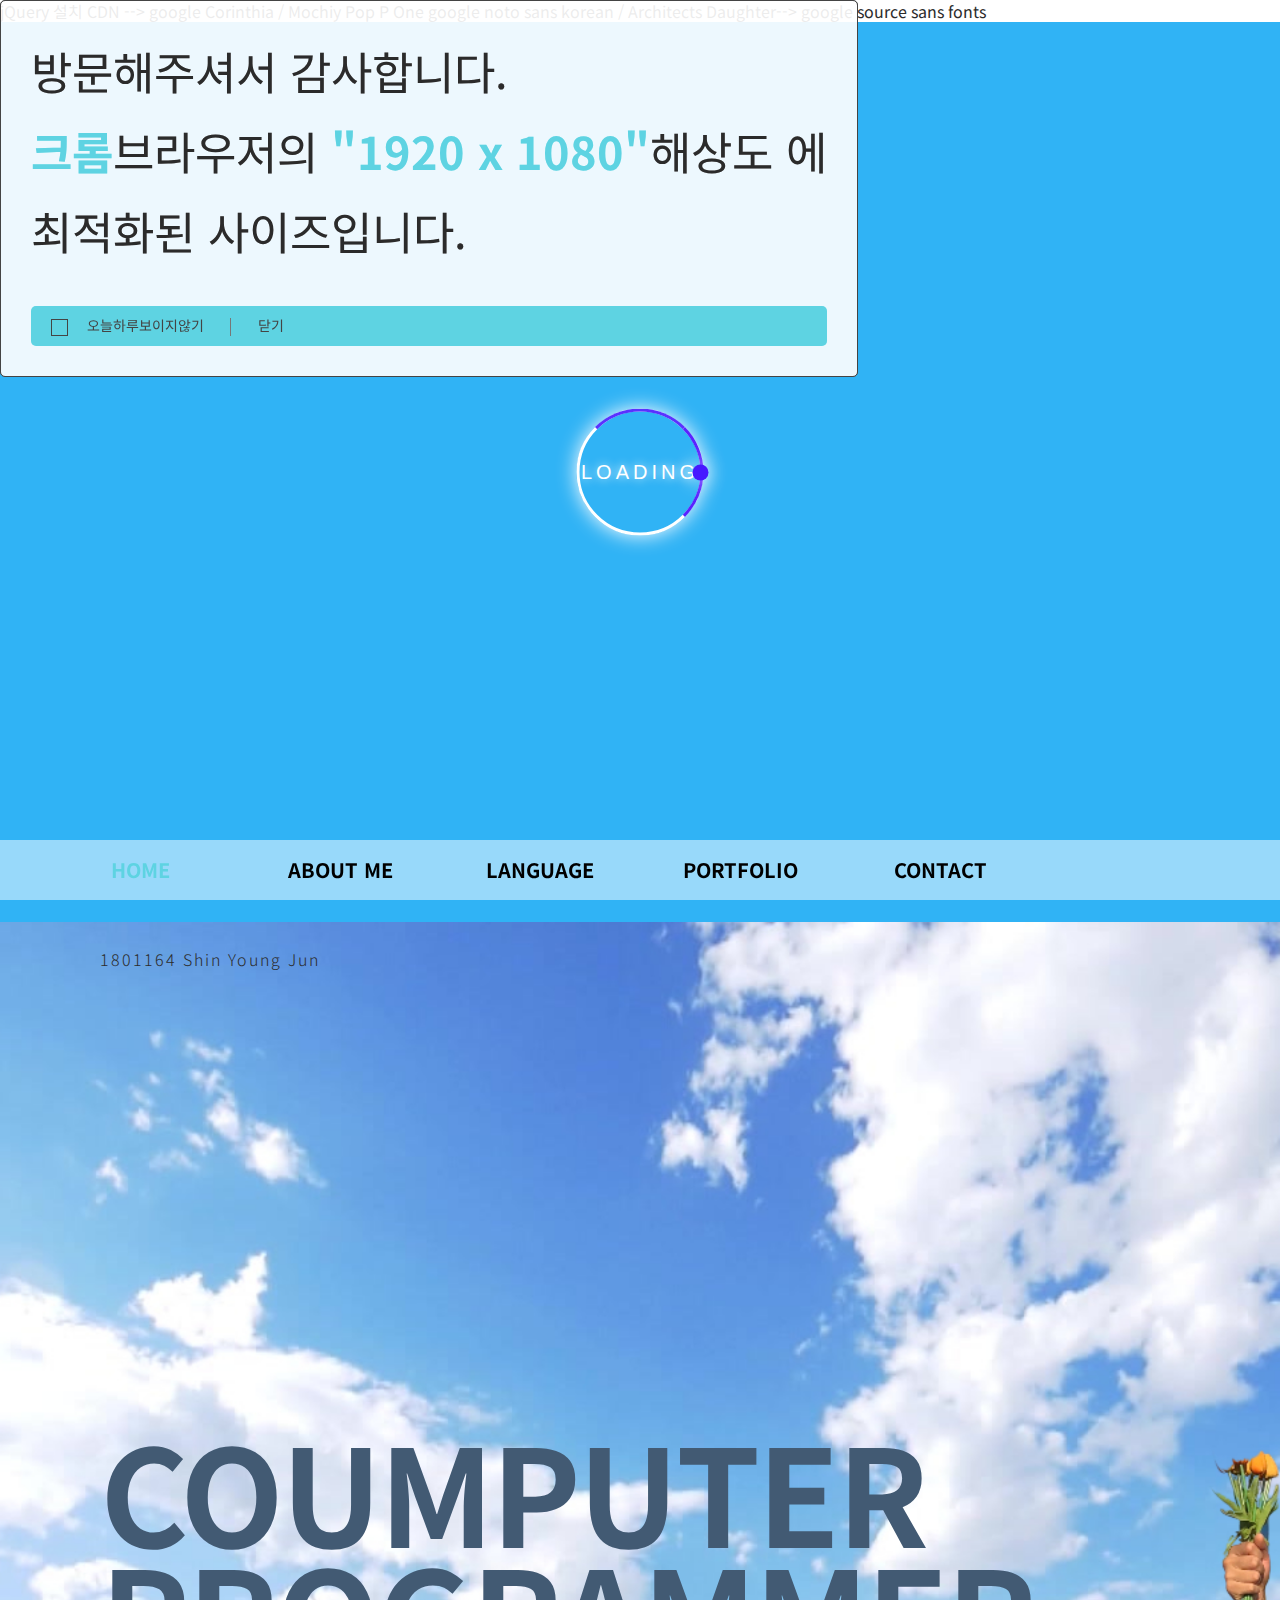
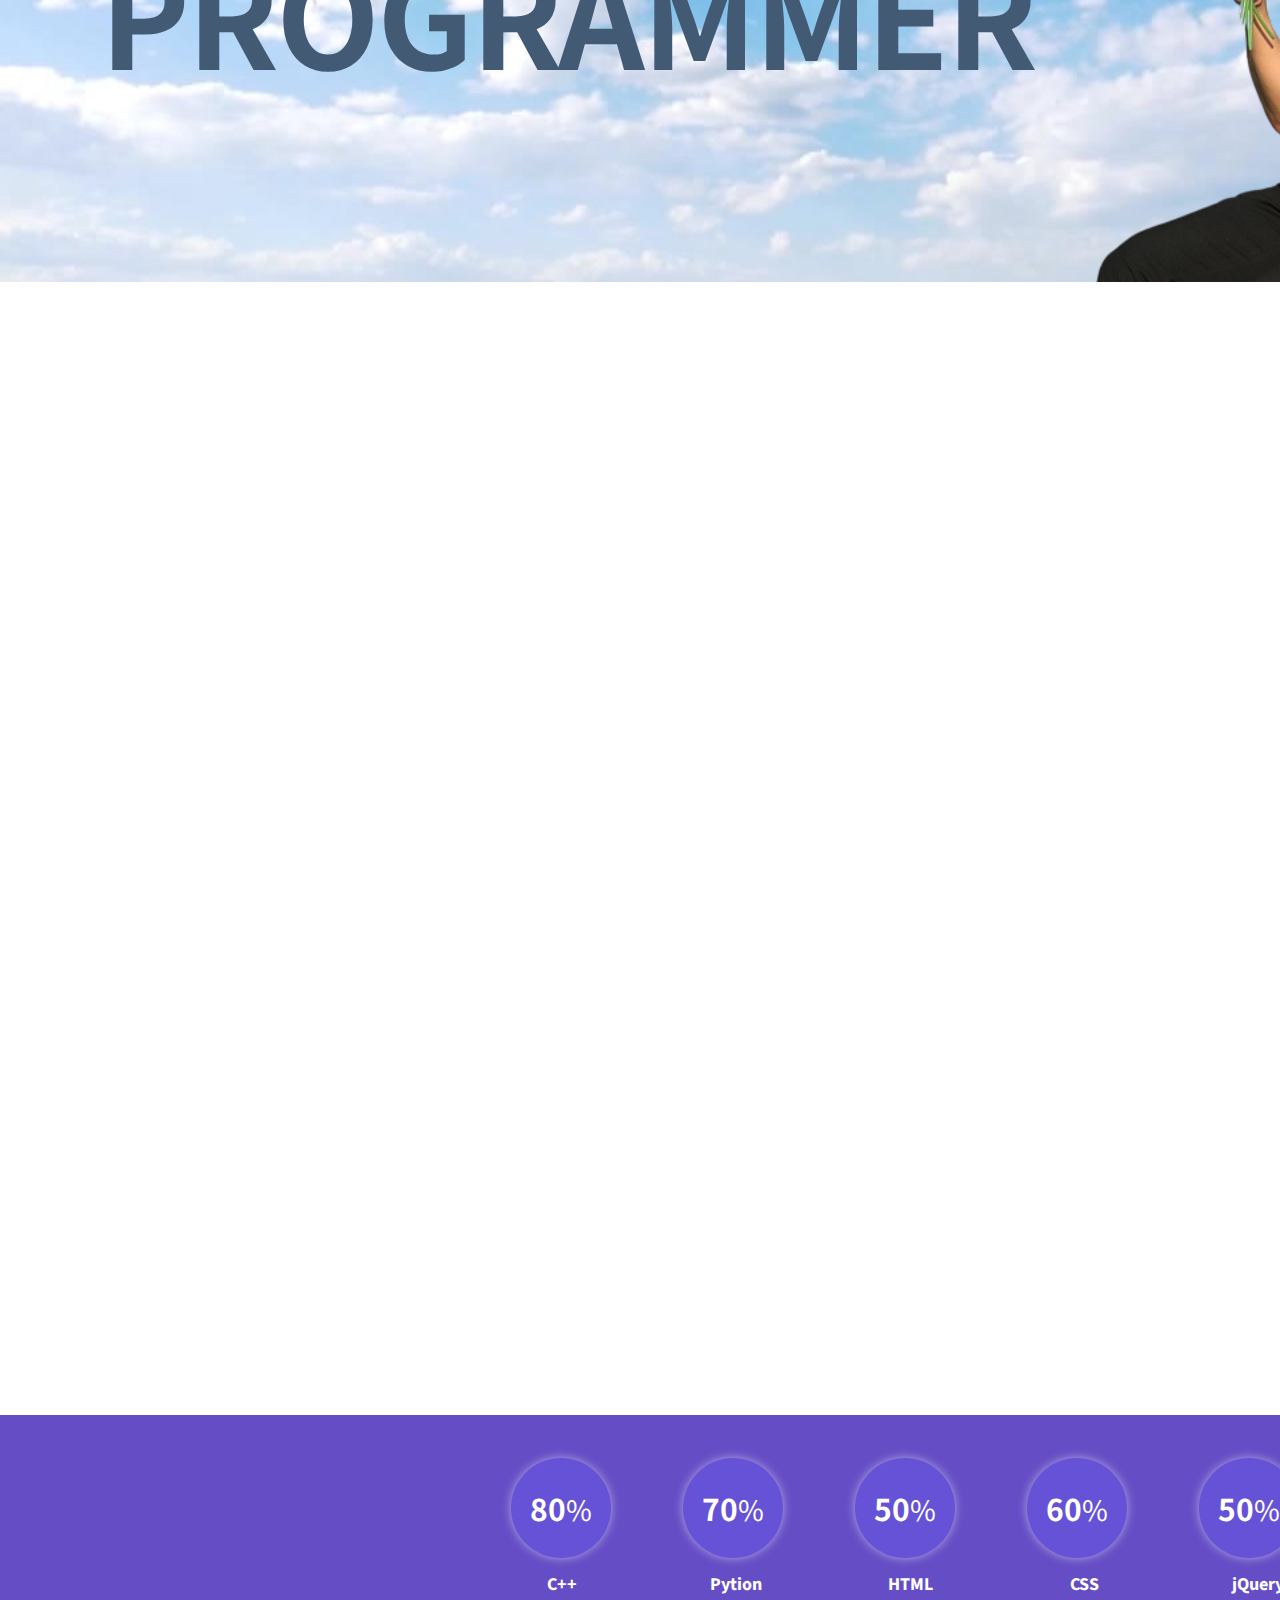
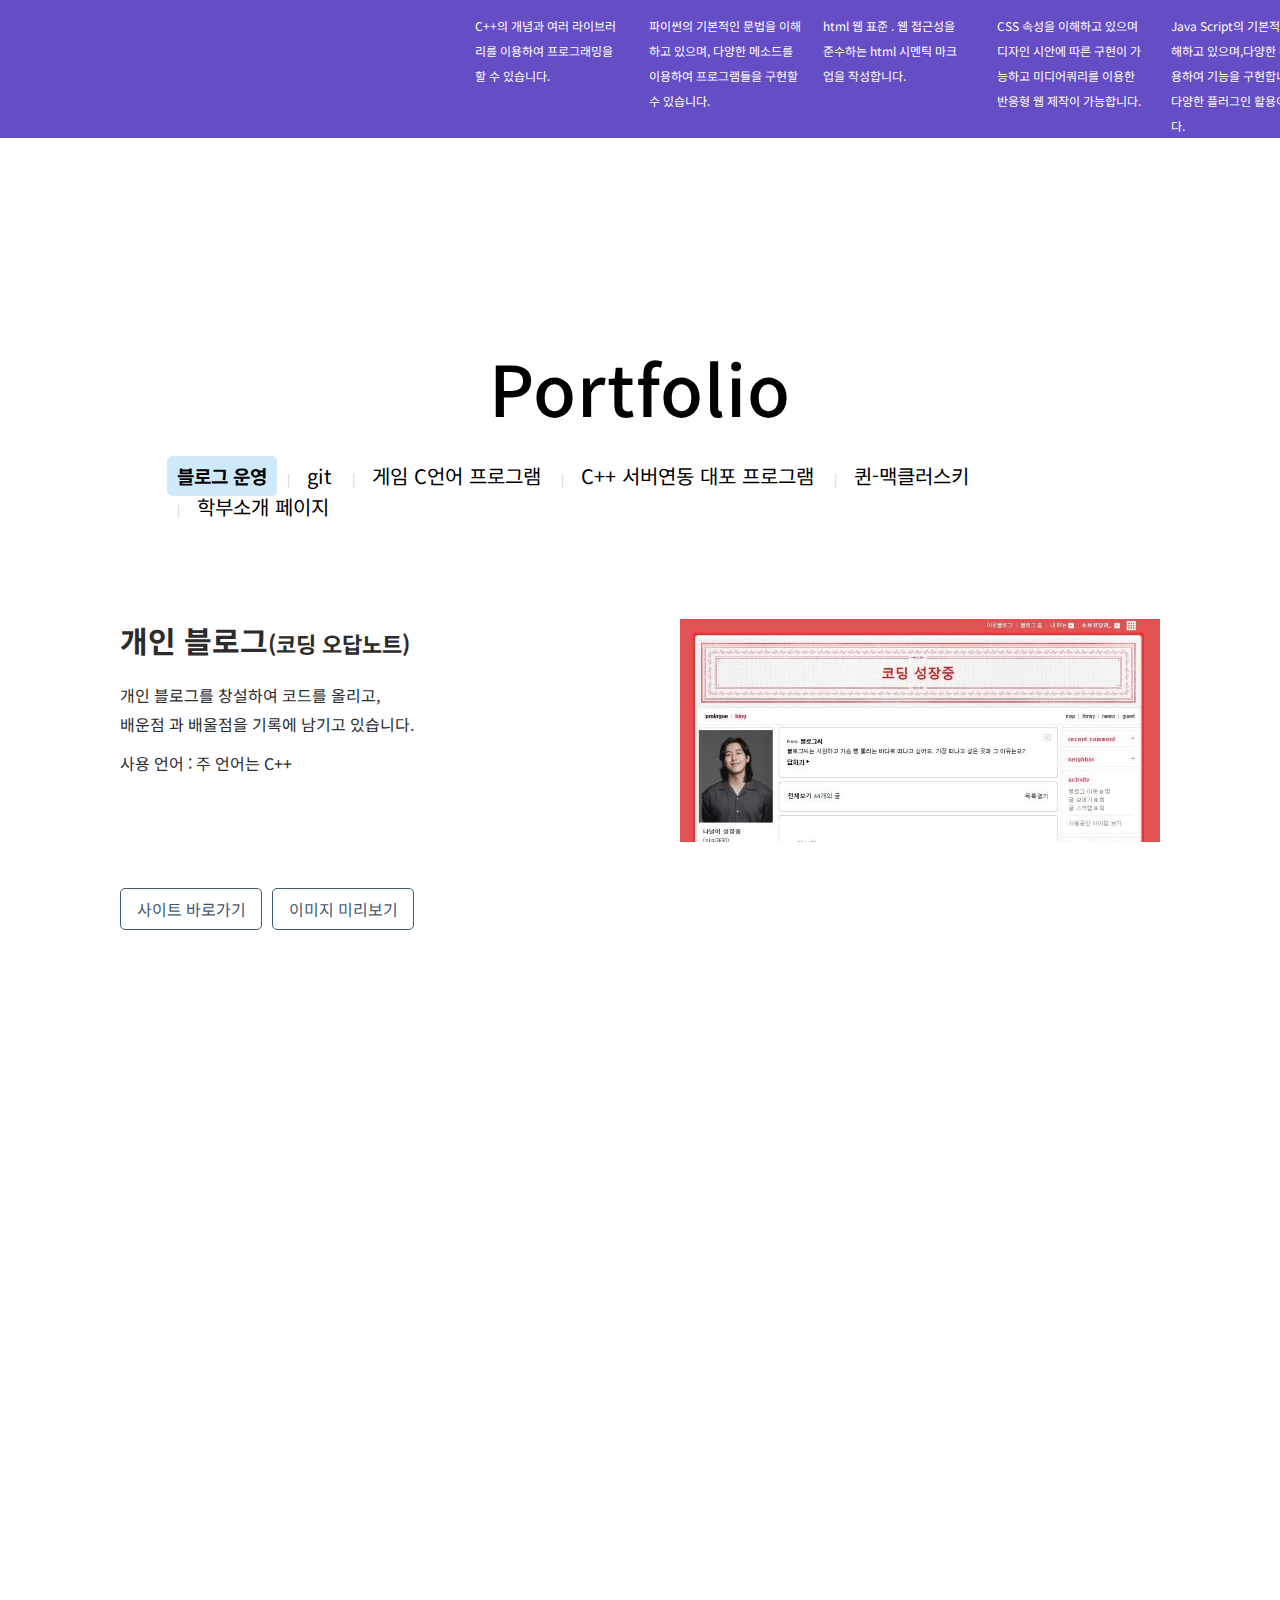
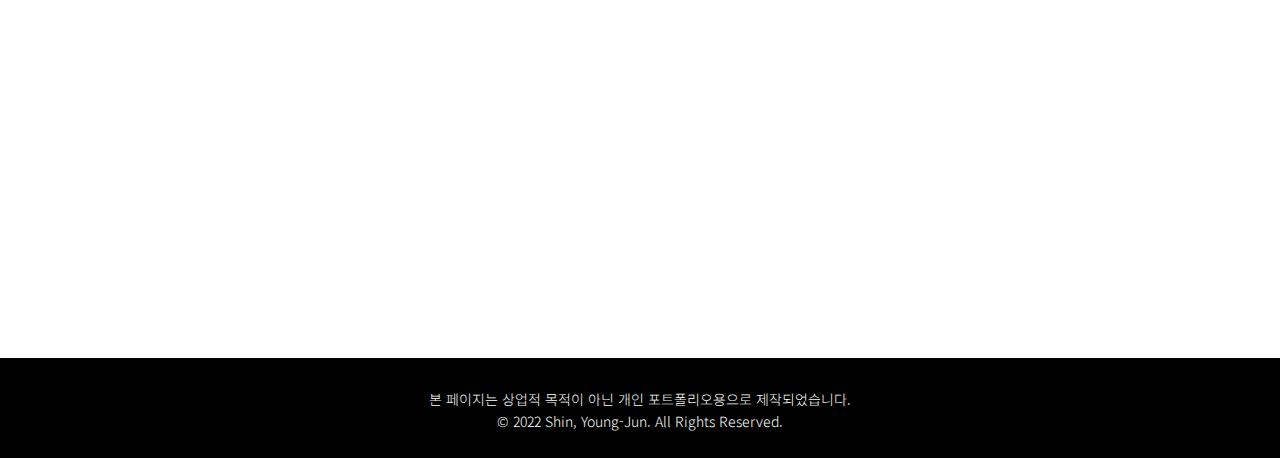
==== Web-main/index.html @ feb87a09 "Add files via upload" ====
<!DOCTYPE HTML>
<html lang="ko">

<head>
  <meta charset="UTF-8">
  <meta name="viewport" content="width=device-width,initial-scale=1.0,minmum-scale=1.0,maximum-scale=1.0">
  <title>신영준 포트폴리오</title>

  
                <!-- 팝업창 -->
                <div class="popup">
                  <div class="popTxt">
                      <p>
                          방문해주셔서 감사합니다. <br>
                          <strong>크롬</strong>브라우저의 <strong>"1920 x 1080"</strong>해상도 에 <br>
                          최적화된 사이즈입니다.
                      </p>
                  </div><!-- //popTxt -->
                  <form>
                      <input type="checkbox" name="close" class="btn_close" id="check">
                      <label for="check" class="btn_check"></label>
                      오늘하루보이지않기
                      <span class="close">
                          닫기
                      </span>
                  </form>
              </div><!-- //popup -->
  <meta name="Subject" content="포트폴리오">
  <meta name="Title" content="신영준 포트폴리오">
  <meta name="Keywords" content="웹퍼블리셔,프로그래머,포트폴리오">
  <meta name="Description" content="다양한 언어를 사용하는 프로그래머">
  <meta name="Author" content="신영준">
  <meta name="Publisher" content="ShinYoungJun">
  <meta name="Classification" content="포트폴리오">
  <meta name="Location" content="Gunsan Korea">
  <meta name="Copyright" content="신영준">

  <link rel="shortcut icon" href="images/favicon.ico">
  <link rel="stylesheet" href="css/reset.css" />
  <link rel="stylesheet" href="css/animate.css">
  <link rel="stylesheet" href="css/style.css" />
  
  <script src="js/plugins/jquery-1.12.3.js"></script>
  <script src="js/plugins/jquery.easing.min.js"></script>
  <script src="js/plugins/wow.min.js"></script>
  <script src="js/function.js"></script>


   jQuery 설치 CDN
   <script src="https://code.jquery.com/jquery-3.6.0.min.js"></script> -->
   google Corinthia /  Mochiy Pop P One
   <link rel="preconnect" href="https://fonts.googleapis.com">
   <link rel="preconnect" href="https://fonts.gstatic.com" crossorigin>
   <link href="https://fonts.googleapis.com/css2?family=Corinthia:wght@400;700&family=Mochiy+Pop+P+One&display=swap" rel="stylesheet">
   google noto sans korean / Architects Daughter-->
   <link href="https://fonts.googleapis.com/css2?family=Noto+Sans+KR:wght@100;300;400;500;700;900&display=swap" rel="stylesheet">
   <link href="https://fonts.googleapis.com/css2?family=Architects+Daughter&display=swap" rel="stylesheet">
   google source sans fonts
   <link href="https://fonts.googleapis.com/css2?family=Source+Sans+Pro:ital,wght@0,200;0,300;0,400;0,600;0,700;0,900;1,200;1,300;1,400;1,600;1,700;1,900&display=swap" rel="stylesheet">
   <!-- Segoe UI Variable fonts -->
   <link href="http://fonts.cdnfonts.com/css/segoe-ui-variable" rel="stylesheet">

</head>

<body>

  <div class="loding">
    <div class="loding_img">
    </div>
    <div class="ring">Loading
      <span class="loding2"></span>
    </div>
  </div>
  <title>신영준 포트폴리오</title>

  
  <!-- 팝업창 -->
  <div class="popup">
    <div class="popTxt">
        <p>
            방문해주셔서 감사합니다. <br>
            <strong>크롬</strong>브라우저의 <strong>"1920 x 1080"</strong>해상도 에 <br>
            최적화된 사이즈입니다.
        </p>
    </div><!-- //popTxt -->
    <form>
        <input type="checkbox" name="close" class="btn_close" id="check">
        <label for="check" class="btn_check"></label>
        오늘하루보이지않기
        <span class="close">
            닫기
        </span>
    </form>
</div><!-- //popup -->
  <div id="wrap">
    <header>
      <div class="container">
        <h2 class="sr-only">신영준 포트폴리오 메뉴</h2>

        <nav>
          <ul class="gnb clearfix">
            <li class="on"><a href="#">HOME</a></li>
            <li><a href="#">ABOUT ME</a></li>
            <li><a href="#">LANGUAGE</a></li>
            <li><a href="#">PORTFOLIO</a></li>
            <li><a href="#">CONTACT</a></li>
          </ul>
        </nav>
      </div>
    </header>

    <hr>

    <section id="home" class="content0">
      <div class="container">
        <p>1801164 Shin Young Jun</p>
        <h1>COUMPUTER<br>PROGRAMMER<br><span class="name">신영준</span></h1>
      </div>
    </section><!--end of main home-->

    <hr>

    <section id="aboutme" class="content1 clearfix wow fadeIn" data-wow-delay="100ms">
      <div class="content1-left">
        <h2>About me</h2>

        <a >
          <p class="img">더 알아보기</p>
          <p class="link">↑Click(git)</p>
          <a href="https://github.com/shindudwns" target="_blank"></a>
        </a>
        <div class="about_bg"></div>
      </div><!--end of left-->

      <div class="content1-right">
        <div class="profile">
          <h2 class="sr-only">프로필</h2>

          <ul class="clearfix">
            <li>
              <br>
              <br>
              이    름 : 신영준<br>
              생    일 : 1999.03.06<br>
              학    력 : 군산대학교 컴퓨터정보공학과 재학 중<br>
              사용 언어: C++,Python,JavasCript,html 등<br>
              사회 경험 : 有<br>
              &middot; 2018.12.30 - 2021.2.14 군 복무 대체 산업체 - (주)협심 근무<br>
            </li>
          </ul>
  <!-- 
            <button class="prev">이전</button>
            <button class="on next">다음</button> -->
          </div><!--end of profile-->
  
          <div class="tag">
            <h2 class="sr-only">나만의 키워드 태그</h2>
  
            <ul class="clearfix">
              <li><a href="3" title="프로필을 확인하세요!">#프로그래머</a></li>
              <li><a href="2" title="포트폴리오 둘러보기">#주 언어</a></li>
              <li><a href="3" title="나만의 자기소개 보러가기">#신영준비된 사람</a></li>
              <li><a href="3" title="프로필을 확인하세요!">#대기만성형</a></li>
              <li><a href="3" title="포트폴리오 둘러보기">#코딩 노력파</a>
              <li><a href="4" title="연락처를 확인하세요!">#더 궁금하시다면</a></li>
              
              </li>
            </ul>
          </div><!--end of tag-->
        </div><!--end of right-->
      </section><!--end of about me-->

    <hr>

    <section class="skill" id="b">
      <div class="section_inner">
        <h2>Ability Language</h2>
        <div class="skill_ani">
          <ul class="chart">
            <li class="Lmskout">
              <ul class="Lmskin">
                <li class="Lcbody"></li>
              </ul>
            </li>

            <li class="Rmskout">
              <ul class="Rmskin">
                <li class="Rcbody"></li>
              </ul>
            </li>

            <li class="ccont">
              <p class="text">
                <span class="pnum">80</span><span class="psymb">%</span>
              </p>
            </li>
          </ul>
          <ul class="chart">
            <li class="Lmskout">
              <ul class="Lmskin">
                <li class="Lcbody"></li>
              </ul>
            </li>

            <li class="Rmskout">
              <ul class="Rmskin">
                <li class="Rcbody"></li>
              </ul>
            </li>

            <li class="ccont">
              <p class="text">
                <span class="pnum">70</span><span class="psymb">%</span>
              </p>
            </li>
          </ul>
          <ul class="chart">
            <li class="Lmskout">
              <ul class="Lmskin">
                <li class="Lcbody"></li>
              </ul>
            </li>

            <li class="Rmskout">
              <ul class="Rmskin">
                <li class="Rcbody"></li>
              </ul>
            </li>

            <li class="ccont">
              <p class="text">
                <span class="pnum">50</span><span class="psymb">%</span>
              </p>
            </li>
          </ul>
          <ul class="chart">
            <li class="Lmskout">
              <ul class="Lmskin">
                <li class="Lcbody"></li>
              </ul>
            </li>

            <li class="Rmskout">
              <ul class="Rmskin">
                <li class="Rcbody"></li>
              </ul>
            </li>

            <li class="ccont">
              <p class="text">
                <span class="pnum">60</span><span class="psymb">%</span>
              </p>
            </li>
          </ul>
          <ul class="chart">
            <li class="Lmskout">
              <ul class="Lmskin">
                <li class="Lcbody"></li>
              </ul>
            </li>

            <li class="Rmskout">
              <ul class="Rmskin">
                <li class="Rcbody"></li>
              </ul>
            </li>

            <li class="ccont">
              <p class="text">
                <span class="pnum">50</span><span class="psymb">%</span>
              </p>
            </li>
          </ul>
        </div>
        <div class="skill_p">
          <div>
            <h2>C++</h2>
            <p>
              C++의 개념과 여러 라이브러<br>리를 이용하여 프로그래밍을<br> 할 수 있습니다.
            </p>
          </div>
          <div>
            <h2>Pytion</h2>
            <p>
              파이썬의 기본적인 문법을 이해<br>하고 있으며, 다양한 메소드를 <br>이용하여 프로그램들을 구현할<br> 수 있습니다.
            </p>
          </div>
          <div>
            <h2>HTML</h2>
            <p>
              html 웹 표준 . 웹 접근성을<br>준수하는 html 시멘틱 마크<br>업을 작성합니다.
            </p>
          </div>
          <div>
            <h2>CSS</h2>
            <p>
              CSS 속성을 이해하고 있으며<br>디자인 시안에 따른 구현이 가 <br>능하고 미디어쿼리를 이용한<br> 반응형 웹 제작이 가능합니다.
            </p>
          </div>
          <div>
            <h2>jQuery</h2>
            <p>
              Java Script의 기본적인 문법을 이해하고 있으며,다양한 메소드를 사용하여 기능을 구현합니다.<br>다양한 플러그인 활용이 가능합니다.
            </p>
          </div>
        </div>
      </div>
    </section>

    <hr>

    <section id="portfolio" class="content3">
      <h2>Portfolio</h2>

      <div class="portfolio_bg">
        <h3 class="sr-only">작업과정 살펴보기</h3>

        <div class="portfolio_img">
          <a href="#" class="viewClose">기획안</a>
        </div>
      </div>

      <div class="container">
        <ul class="mnu clearfix">
          <li class="on"><a href="#">블로그 운영</a></li>
          <li><a href="#">git</a></li>
          <li><a href="#">게임 C언어 프로그램</a></li>
          <li><a href="#">C++ 서버연동 대포 프로그램</a></li>         
          <li><a href="#">퀸-맥클러스키</a></li>
          <li><a href="#">학부소개 페이지</a></li>
        </ul>

        <ul class="view">
          <li>
            <h3>개인 블로그<span>(코딩 오답노트)</span></h3>
            <p>
              개인 블로그를 창설하여 코드를 올리고,<br>
              배운점 과 배울점을 기록에 남기고 있습니다.
            </p>
            <p>
              사용 언어 : 주 언어는 C++<br>
            </p>
            <div class="view_img">메인화면 이미지 미리보기</div>
            <a href="https://blog.naver.com/skql3690" target="_blank">사이트 바로가기</a>
            <a href="images/blog.png" class="viewOpen"target="blank">이미지 미리보기</a>
          </li>

          <li>
            <h3>GIT HUB<span></span></h3>
            <p>
              제가 공부했던 알고리즘 코드들과 <br>
              프로젝트를 진행했던 코드들을 <br>
              GIT HUB에 업로드하였습니다.<br>
            </p>
            <p>
              사용 언어 : C++,c언어,Python,java etc <br>
            </p>
            <div class="view_img">메인화면 이미지 미리보기</div>
            <a href="https://github.com/shindudwns" target="_blank">사이트 바로가기</a>
            <a href="images/git_BIG.png" class="viewOpen"target="blank">이미지 미리보기</a>
          </li>

          <li>
            <h3>게임 프로그램<span></span></h3>
            <p>
              C언어로 랜덤값으로 진행되어 술 취한 캐릭터가 움직입니다.<br>
              집 근처로 왔을때에는 와이프가 집에서 나와 캐릭터를 만나,<br>
              최단루트로 집을 데려가는 프로그램을 제작하였습니다.
            </p>
            <p>
              사용 언어 : C언어<br>
            </p>
            <div class="view_img">메인화면 이미지 미리보기</div>
            <a href="https://github.com/shindudwns/KNU/blob/main/C_Project/Drinker_game" target="_blank">코드 바로가기</a>
          </li>

          <li>
            <h3><span>C++ 서버연동 대포 프로그램</span></h3>
            <p>
              서버를 연동하여 서로 대포를 쏘아 상대를 먼저 제거하면,<br>
              승리를 하는 프로그램으로써 안개모드와 노멀모드로,<br>
               난이도도 구성하여 제작하였습니다.
            </p>
            <p>
              사용 언어 : C++<br>
            </p>
            <div class="view_img">메인화면 이미지 미리보기</div>
            <a href="https://github.com/shindudwns/KNU/blob/main/C_Project/Quine%20-%20McClusky" target="_blank">코드 바로가기</a>
          </li>
          <li>
            <h3>퀸-맥클러스키<span></span></h3>
            <p>
              논리식을 입력하면 논리식을 간소화 해주고 주항차트로,<br>
              보여주는 프로그램을 제작하였습니다.
            </p>
            <p>
              사용 언어 : C++<br>
            </p>
            <div class="view_img">메인화면 이미지 미리보기</div>
            <a href="https://github.com/shindudwns/KNU/blob/main/C_Project/Quine%20-%20McClusky" target="_blank">코드 바로가기</a>
          </li>

          <li>
            <h3>군산대학교 컴퓨터정보공학과</h3>
            <p>
              현재 재학중인 군산대학교 컴퓨터정보공학과 사이트입니다.<br>
            </p>
            <div class="view_img">메인화면 이미지 미리보기</div>           
            <a href="https://www.kunsan.ac.kr/cie/index.kunsan"target="blank">사이트 바로가기</a>
            <a href="images/ex_kunsan_BIG.png" class="viewOpen"target="blank">이미지 크게보기</a>
          </li>
        </ul>
      </div>
    </section><!--end of portfolio-->

    <hr>



    <section id="contact" class="content5 wow fadeIn" data-wow-delay="100ms">
      <h2>Contact</h2>
      <div class="contact_img"></div>

      <div class="container">
        <p>
          "끊임없이 노력하고 발전해가는,<br>
          <strong>최고보다 최선을 다하여  </strong>실행에 옮기는<br>
          <strong>프로그래머, 신영준</strong>이 되겠습니다."
        </p>
        <p>
          연락처 : shindudwns@naver.com, 010-2541-1083<br>
        </p>
  
        <div class="link clearfix">
          <a href="https://blog.naver.com/skql3690" class="fileOpen" target="_blank">blog 바로가기</a>
          <a href="https://github.com/shindudwns" class="git" target="_blank">GIT 바로가기</a>
        </div>
      </div>
    </section><!--end of contact-->

    <hr>

    <footer>
      <address>
        본 페이지는 상업적 목적이 아닌 개인 포트폴리오용으로 제작되었습니다.<br>
        &copy; 2022 Shin, Young-Jun. All Rights Reserved.
      </address>
    </footer>
  </div>
  <script src="js/plugins/jquery-1.12.3.js"></script>
  <script src="js/plugins/jquery.easing.min.js"></script>
  <script src="js/plugins/wow.min.js"></script>
  <script src="js/function.js"></script>
  <!-- <script src="js/main.js"></script> -->
</body>

</html>
---- Web-main/css/style.css ----
@charset "utf-8";
@import url('https://fonts.googleapis.com/css?family=Noto+Sans+KR:300,500,700&display=swap');

  /* pc */
  /* loding */
.loding{
  width:100%;height:100vh;
  background:#30b3f5;
  position:relative;
  overflow:hidden;
  transition:all 0.6s ease 0s;
}
.loding_img{
  width: 10%;
  position: absolute;
  left: 5%;
  top: 65%;
}
.loding.hide{height:0vh;}
.ring{
  position: absolute;
  top: 50%;
  left: 50%;
  transform: translate(-50%,-50%);
  width: 121px;
  height: 121px;
  background: transparent;
  border: 3px solid #ffffff;
  border-radius: 50%;
  text-align: center;
  line-height: 121px;
  font-family: sans-serif;
  font-size: 20px;
  color: #fff;
  letter-spacing: 4px;
  text-transform: uppercase;
  text-shadow: 0 0 10px #ffffff;
  box-shadow: 0 0 20px rgb(255 255 255);
}
.ring:before{
  content: '';
  position: absolute;
  top: -3px;
  left: -3px;
  width: 100%;
  height: 100%;
  border: 3px solid transparent;
  border-top: 3px solid #5932ff;
  border-right: 3px solid #5923ff;
  border-radius: 50%;
  animation: lodingani1 2s linear infinite;
}
.loding2{
  display:block;
  position:absolute;
  top:calc(50% - 2px);
  left:50%;
  width:50%;
  height:4px;
  background:transparent;
  transform-origin:left;
  animation:lodingani2 2s linear infinite;
}
.loding2:before{
  content: '';
  position: absolute;
  width: 16px;
  height: 16px;
  border-radius: 50%;
  background: #4619ff;
  top: -6px;
  right: -8px;
  box-shadow: 0 0 20px #ffffff;
}
@keyframes lodingani1{
  0%{transform:rotate(0deg);}
  100%{transform:rotate(360deg);}
}
@keyframes lodingani2{
  0%{transform:rotate(45deg);}
  100%{transform:rotate(405deg);}
}

@keyframes lodingani3 {
  0%{transform:translateX(-200px);}
  100%{transform:translateX(0);}
}
    

/* 팝업창 */
.popup{
  position: fixed;
  top: 0%; left: 0%;
  background: rgba(255,255,255,0.7);
  border: 1px solid #444;
  padding: 30px;
  z-index: 9999;
  border-radius: 5px;

}
.popup .popTxt p{
  font-size: 45px;
  line-height: 80px;
}
.popup .popTxt p strong{
  color: #5ed3e2;
}

.popup form{
  margin-top: 35px;
  font-size: 14px;
  width: 100%;
  background: #5ed3e2;
  border-radius: 5px;
  color: #444;
}
.popup form input[type="checkbox"]{
  display: none;
}
.popup form input[type="checkbox"] + label{
  position: relative;
  display: inline-block;
  width: 15px; height: 15px;
  border: 1px solid #444;
  vertical-align: middle;
  margin: 0 15px 0 20px;
  cursor: pointer;
}
.popup form input[id="check"]:checked + label:after{
  content: '\f00c';
  position: absolute;
  top: -1px; left: 0;
  font-size: 12px;
  width: 15px; height: 15px;
  text-align: center;
  font-family: "Font Awesome 5 Free";
  font-weight: 900;
}
.popup form span.close{
  position: relative;
  display: inline-block;
  margin-left: 40px;
  padding: 10px;
  cursor: pointer;
}
.popup form span.close::after{
  position: absolute;
  top: 12px; left: -18px;
  content: '';
  width: 1px; height: 45%;
  background: #777;
}

html{cursor: url(../images/mouse.png), auto}
body{font-family:'Noto Sans KR',sans-serif; color:#2b2b2b;}
#wrap{width:100%; min-width:1200px;}
::selection{background-color:#bbdcfb;}

/* header */
header{position:fixed; left:0; bottom:0; width:100%; height:60px; z-index:100; background-color:rgba(255,255,255,0.5);}
header.active{top:0;}
header>.container>nav{position:absolute; left:50%; top:0; margin-left:-600px; width:1200px; height:60px;}
header>.container>nav>.gnb{widows:1200px;}
header>.container>nav>.gnb>li{float:left; width:200px;}
header>.container>nav>.gnb>li>a{display:block; height:60px; line-height:60px; font-size:20px; font-weight:700; text-align:center; transition:all 0.4s;}
header>.container>nav>.gnb>li:hover>a,header>.container>nav>.gnb>li>a:focus,header>.container>nav>.gnb>li.on>a{color:#5ed3e2; }

/* section - home */
#home{width:100%; height:960px; background-image:url(../images/main_banner.jpg); background-repeat:no-repeat; background-size:cover; background-position:center center;}
#home>.container{position:relative; width:1200px; height:960px; margin:0 auto;}
#home>.container>p{position:absolute; top:60px; font-weight:300; letter-spacing:2px;}
#home>.container>p:nth-child(1){top:26px; left:60px;}
#home>.container>p:nth-child(2){right:60px; transform:rotate(90deg);}
#home>.container>h1{position:absolute; left:60px; bottom:210px; font-weight:700; font-size:135px; color:#425a73; line-height:0.9; letter-spacing:-3px;}
#home>.container>h1>.name{position:absolute; left:300px; bottom:70px; display:block; width:390px; height:194px; text-indent:-9999px; background-image:url(../images/name_peach.png);}

/* section - aboutme */
#aboutme{position:relative; width:100%; height:960px;}

#aboutme>.content1-left{float:left; height:960px; }
#aboutme>.content1-left>h2{position:absolute; top:200px; left:50%; margin-left:-50px; z-index:10; font-size:70px; font-weight:500; color:#060707; letter-spacing:1px;}
#aboutme>.content1-left>a{position:absolute; top:290px; left:50%; margin-left:-540px; z-index:20; display:block; width:358px; height:460px; text-align: justify;}
#aboutme>.content1-left>a>p.img{width:358px; height:448px; text-indent:-9999px; background-image:url(../images/about_me.jpg);}
#aboutme>.content1-left>a>p.link{width:358px; height:30px; line-height:30px; color:#504949; font-size:20px; font-weight:700; letter-spacing:2px; }

#aboutme>.content1-right{position:absolute; top:290px; right:50%; margin-right:-600px; float:left; width:650px; height:430px;}
#aboutme>.content1-right>.profile{width:650px; height:280px;}
#aboutme>.content1-right>.profile>ul{position:relative; width:650px; height:280px;}
#aboutme>.content1-right>.profile>ul>li{position:absolute; left:0; top:0; width:650px; height:280px; font-size:16px; line-height:2;}
#aboutme>.content1-right>.profile>ul>li:not(:first-child){display:none;}
#aboutme>.content1-right>.profile>button{outline:none; border:none; background:none ; width:21px; height:21px; text-indent:-9999px; background-image:url(../images/Pointer.png); }
#aboutme>.content1-right>.profile>.prev{position:absolute; top:-42px; right:50%; margin-right:-303px; background-position:0 0;}
#aboutme>.content1-right>.profile>.next{position:absolute; top:-42px; right:50%; margin-right:-335px; background-position:-31px 0;}
#aboutme>.content1-right>.profile>.prev:hover,#aboutme>.content1-right>.profile>.prev.on{background-position:0 -42px;}
#aboutme>.content1-right>.profile>.next:hover,#aboutme>.content1-right>.profile>.next.on{background-position:-31px -42px;}

#aboutme>.content1-right>.tag{position:absolute; bottom:0px; left:0; width:650px; height:100px;} 
#aboutme>.content1-right>.tag>ul>li{float:left; height:40px; line-height:26px; margin-left:15px; margin-bottom:10px;}
#aboutme>.content1-right>.tag>ul>li:first-child,#aboutme>.content1-right>.tag>ul>li:nth-child(3){margin-left:0;}
#aboutme>.content1-right>.tag>ul>li>a{display:block; padding:7px; font-size:23px; font-weight:700; letter-spacing:1px; transition:all 0.4s;}
#aboutme>.content1-right>.tag>ul>li:hover>a,#aboutme>.content1-right>.tag>ul>li>a:focus,#aboutme>.content1-right>.tag>ul>li.on>a
{background-color:#5ed3e2; font-size:22px; color:#fff; border-radius:18px;}
#aboutme>.content1-right>.tag>ul>li:hover>a:active{background-color:#bbdcfb;}

/* skill */
.skill{
  background: url("../images/skill.svg") no-repeat 2% -64% / 2030px,
   transparent;
  position: relative;
}
/* .skillinner{position:relative;} */
.skill > .section_inner > h2{
  color:white;
  font-family:'comic';font-size:50px;
  position:absolute;left:37%;top:50px;
}
/* skill circle animation  */
.chart{
  float:left;
  position:relative;
  top:180px;
  left:475px;
  margin:26px;
  width:120px;
  height:120px;
}
.chart .Lmskout{
  overflow:hidden;
  position:absolute;left:0;
  width:60px;height:120px;
}
.chart .Rmskout{
  overflow:hidden;
  position:absolute;right:0;
  width:60px;height:120px;
}
.Lmskout .Lmskin{
  overflow:hidden;
  position:absolute;left:100%;
  width:60px;height:120px;
  -webkit-transform-origin:0 50%;
          transform-origin:0 50%;
}
.Rmskout .Rmskin{
  overflow:hidden;
  position:absolute;right:100%;
  width:60px;height:120px;
  -webkit-transform-origin:100% 50%;
          transform-origin:100% 50%;
}
.Lmskin .Lcbody{
  border-radius:50%;
  position:absolute;right:0;
  width:120px;height:120px;
  background:#fff;
}
.Rmskin .Rcbody{
  border-radius:50%;
  position:absolute;left:0;
  width:120px;height:120px;
  background:#fff;
}
.chart .ccont{
  position:absolute;left:50%;top:50%;
  margin-left:-50px;margin-top:-50px;
  width:100px;height:100px;
  background-color:#6652d6;border-radius:50%;
  text-align:center;box-shadow: 0px 0px 10px rgba(255, 255, 255, 0.5);
}
.text {
  top:6px;
  color:white;
  text-align:center;
  line-height:1;
  position:absolute;
  left:50%;
  top:50%;
  transform:translate(-50%,-50%);
}
.pnum{font-size:30px;font-weight:bold;}
.psymb{font-size:28px;}
.skill_ani{width:100%;height:330px;}

/* skill_p */
.skill_p{
  width: 870px;
  margin-left: 475px;
  display: flex;
}
.skill_p > div{width:20%;}
.skill_p h2{
  text-align:center;
  font-size:18px;color:#fff;
  font-family: 'Source Sans Pro', sans-serif;
}
.skill_p p{
  font-size:12px;
  line-height:25px;
  color:#fff;
  margin-top:15px;
  font-family: 'Noto Sans KR', sans-serif
}


/* section - portfolio + popup gallery*/
#portfolio>.portfolio_bg{display:none; position:fixed; left:0; top:0; z-index:300; width:100%; height:100%; background-color:rgba(0,0,0,0.5);}
#portfolio>.portfolio_bg>.portfolio_img{position:fixed; left:50%; top:50%; z-index:310; margin:-400px 0 0 -450px; width:900px; height:800px; overflow-y:scroll;}
#portfolio>.portfolio_bg>.portfolio_img>.viewClose{display:block; height:4742px; text-indent:-9999px; background-color:#fff;}

/* section - portfolio */
#portfolio{width:1200px; height:960px; margin:0 auto;}
#portfolio>h2{margin-bottom:20px; padding-top:200px; font-size:70px; font-weight:500; color:#000000; letter-spacing:1px; text-align:center;}
#portfolio>.container>.mnu{width:946px; margin:0 auto 20px;}
#portfolio>.container>.mnu>li{float:left; margin-left:20px; font-size:20px;}
#portfolio>.container>.mnu>li:first-child{margin-left:0;}
#portfolio>.container>.mnu>li:first-child:after{content:'';}
#portfolio>.container>.mnu>li:after{content:'|'; display:block; margin:-25px 0 0 -10px; font-size:12px; color:#ccc;}
#portfolio>.container>.mnu>li>a{display:block; padding:0 10px; height:40px; line-height:40px; transition:all 0.4s;}
#portfolio>.container>.mnu>li:hover>a,#portfolio>.container>.mnu>li>a:focus,#portfolio>.container>.mnu>li.on>a{color:#000000; font-weight:700; font-size:19px; background-color:rgba(158,213,246,0.5); border-radius:5px;}

#portfolio>.container>.view{position:relative; width:1200px; height:540px;}
#portfolio>.container>.view>li{position:absolute; left:0; top:0; width:1040px; height:380px; padding:80px;}
#portfolio>.container>.view>li:not(:first-child){display:none;}
#portfolio>.container>.view>li>h3{margin-bottom:20px; font-size:30px;}
#portfolio>.container>.view>li>h3>span{font-size:22px;}
#portfolio>.container>.view>li>p{margin-bottom:10px; font-size:16px; line-height:1.8;}
#portfolio>.container>.view>li>.view_img{position:absolute; right:80px; top:80px; width:480px; height:223px; text-indent:-9999px; background-image:url(../images/portfolio_blog.JPG);}
#portfolio>.container>.view>li:nth-child(2)>.view_img{background-image:url(../images/git_img.JPG);}
#portfolio>.container>.view>li:nth-child(3)>.view_img{background-image:url(../images/game_img.JPG);}
#portfolio>.container>.view>li:nth-child(4)>.view_img{background-image:url(../images/portfolio_090.png);}
#portfolio>.container>.view>li:nth-child(5)>.view_img{background-image:url(../images/portfolio_blue.jpg);}
#portfolio>.container>.view>li:nth-child(6)>.view_img{background-image:url(../images/ex_kunsan.JPG);}

#portfolio>.container>.view>li>a{float:left; display:block; width:140px; height:40px; margin:100px 10px 0 0; line-height:40px; text-align:center;
  font-size:16px; font-size:500; color:#425a73; background-color:#fff; border:1px solid #425a73; border-radius:5px; transition:all 0.4s;}
  /* 5ed3e2 */
#portfolio>.container>.view>li>a:hover,#portfolio>.container>.view>li>a:focus{color:#fff; background-color:#425a73;}

/* section - design */
#design{position:relative; width:1200px; height:960px; margin:0 auto;}
#design>h2{margin-bottom:20px; padding-top:200px; font-size:70px; font-weight:500; color:#5ed3e2; letter-spacing:1px; text-align:center;}

#design>.container{position:relative; overflow:hidden; width:990px; height:530px; margin:0 auto;}
#design>.container>ul{position:absolute; top:0; left:0; width:2970px; height:530px;}
#design>.container>ul>li{float:left; position:absolute; top:0; left:990px; width:990px; height:530px; background-color:#fff;}
#design>.container>ul>li>.gallery>li{float:left; text-align:center; font-size:22px; border:1px solid #ccc; box-sizing:border-box;}

#design>.container>ul>li:first-child{left:0;}
#design>.container>ul>li>.web>li:nth-child(1){width:380px; height:360px; margin-right:10px; line-height:360px; background-image:url(../images/design_3_cardnews.jpg);}
#design>.container>ul>li>.web>li:nth-child(2){width:275px; height:360px; margin-right:10px; line-height:360px; background-image:url(../images/design_3_eventpage.jpg);}
#design>.container>ul>li>.web>li:nth-child(3){width:315px; height:360px; line-height:360px; background-image:url(../images/design_3_detailpage1.jpg);}
#design>.container>ul>li>.web>li:nth-child(4){width:665px; height:160px; margin:10px 10px 0 0; line-height:160px; background-image:url(../images/design_3_banner.jpg);;}
#design>.container>ul>li>.web>li:nth-child(5){width:315px; height:160px; margin-top:10px; line-height:160px; background-image:url(../images/design_3_detailpage2.jpg);}

#design>.container>ul>li>.major>li:nth-child(1){width:370px; height:530px; margin-right:10px; line-height:360px; background-image:url(../images/design_1_poster.jpg);}
#design>.container>ul>li>.major>li:nth-child(2){width:275px; height:282px; margin-right:10px; line-height:282px; background-image:url(../images/design_1_CI.jpg);}
#design>.container>ul>li>.major>li:nth-child(3){width:325px; height:282px; line-height:282px; background-image:url(../images/design_1_package.jpg);}
#design>.container>ul>li>.major>li:nth-child(4){float:right; width:610px; height:238px; margin-top:10px; line-height:238px; background-image:url(../images/design_1_web.jpg);}

#design>.container>ul>li>.graphic>li:nth-child(1){width:300px; height:260px; margin-right:10px; line-height:260px; background-image:url(../images/design_2_package.jpg);}
#design>.container>ul>li>.graphic>li:nth-child(2){width:300px; height:260px; margin-right:10px; line-height:260px; background-image:url(../images/design_2_infographic1.jpg);}
#design>.container>ul>li>.graphic>li:nth-child(3){float:right; width:370px; height:530px; line-height:530px; background-image:url(../images/design_2_infographic2.jpg);}
#design>.container>ul>li>.graphic>li:nth-child(4){width:300px; height:260px; margin:10px 10px 0 0; line-height:260px; background-image:url(../images/design_2_pattern.jpg);}
#design>.container>ul>li>.graphic>li:nth-child(5){width:300px; height:260px; margin:10px 10px 0 0; line-height:260px; background-image:url(../images/design_2_BI.jpg);}

#design>.container>ul>li>.gallery>li>a{display:block; height:100%; text-indent:-9999px;}
#design>.container>ul>li>.gallery>li:hover>a,#design>.container>ul>li>.gallery>li>a:focus{text-indent:0; color:#fff; background-color:rgba(0,0,0,0.5);}

#design>button{position:absolute; top:50%; margin-top:80px; outline:none; border:none; background:none; width:21px; height:41px; text-indent:-9999px; background-image:url(../images/sprite.png);}
#design>.prev{left:70px; background-position:0 0;}
#design>.next{right:70px; background-position:-31px 0;}
#design>.prev:hover,#design>.prev.on{background-position:0 -42px;}
#design>.next:hover,#design>.next.on{background-position:-31px -42px;}

/* section - design + popup gallery*/
#design>.gallery_bg{display:none; position:fixed; left:0; top:0; z-index:400; width:100%; height:100%; background-color:rgba(0,0,0,0.5);}
#design>.gallery_bg>.gallery_img{position:fixed; left:50%; top:50%; z-index:410; margin:-375px 0 0 -500px; width:1000px; height:750px; background-color:#fff;}
#design>.gallery_bg>.gallery_img>.gallClose{display:block; height:750px; text-indent:-9999px;}

/* section - contact */
#contact{position:relative; overflow:hidden; width:100%; height:860px;}
#contact>h2{position:absolute; right:50%; top:200px; margin-right:50px; margin-bottom:20px; font-size:70px; font-weight:500; color:#000000; letter-spacing:1px; text-align:center;}
#contact>.contact_img{position:absolute; right:50%; top:250px; margin-right:-470px; width:358px; height:448px; background-image:url(../images/contact_banner.jpg);}
#contact>.container{position:absolute; top:50%; left:50%; margin-left:-400px; margin-top:-90px; text-align:center;}
#contact>.container>p{font-size:20px; line-height:1.8; letter-spacing:1px;}
#contact>.container>p+p:before{content:'/'; display:block; padding:20px 0; font-weight:300; font-size:30px; color:#5ed3e2; opacity:0.3;}
#contact>.container>p+p{margin-bottom:20px; font-size:16px;}
#contact>.container>.link{width:394px; margin:0 auto;}
#contact>.container>.link>a.fileOpen{width:140px; margin-right:10px;}
#contact>.container>.link>a.git{width:140px;}
#contact>.container>.link>a:hover,#contact>.container>.link>a:focus{color:#fff; background-color:#5ed3e2;}

/* footer */
footer{width:100%; height:100px; background-color:#000000;}
footer>address{padding-top:30px; font-size:14px; font-weight:300; color:#fff; line-height:1.6; text-align:center;}
/* .arrowTop{display:none;} */
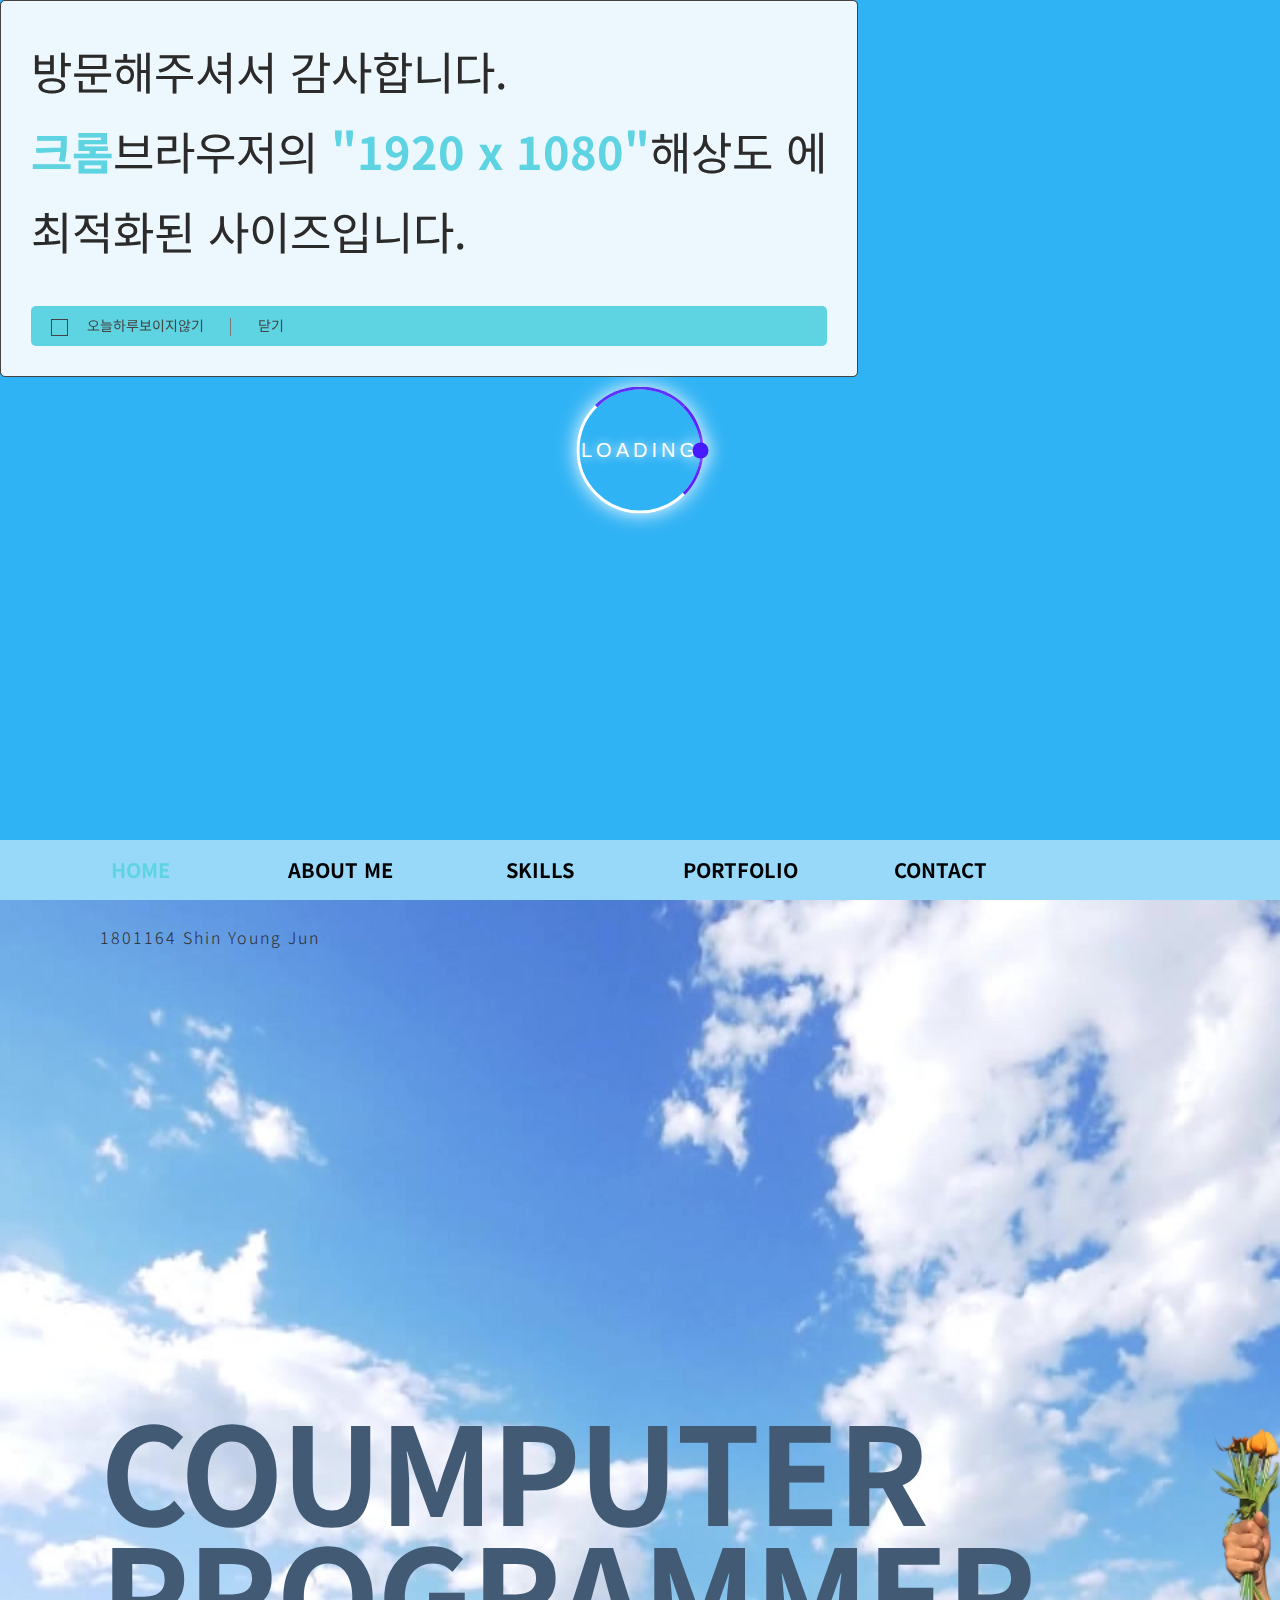
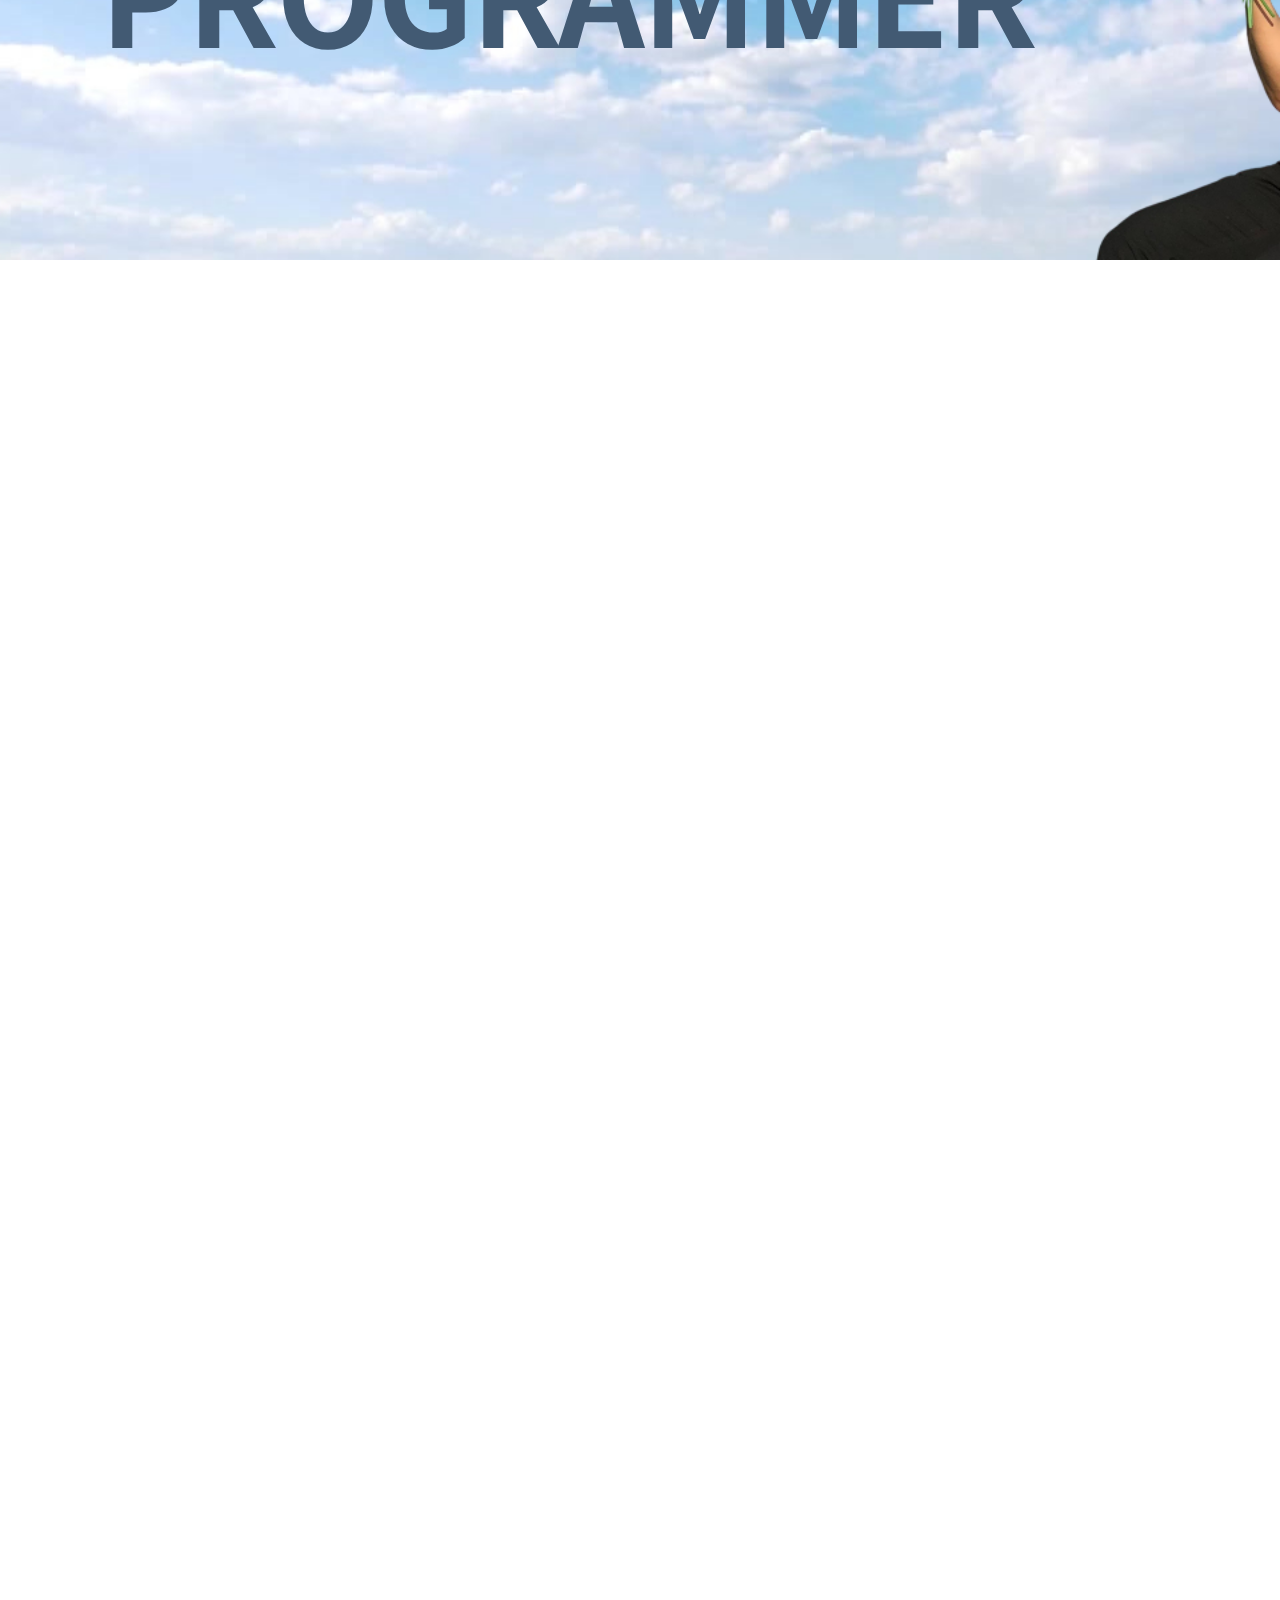
==== commit 5754a3f9: "Add files via upload" ====
--- a/Web-main/index.html
+++ b/Web-main/index.html
@@ -46,19 +46,7 @@
   <script src="js/function.js"></script>
 
 
-   jQuery 설치 CDN
-   <script src="https://code.jquery.com/jquery-3.6.0.min.js"></script> -->
-   google Corinthia /  Mochiy Pop P One
-   <link rel="preconnect" href="https://fonts.googleapis.com">
-   <link rel="preconnect" href="https://fonts.gstatic.com" crossorigin>
-   <link href="https://fonts.googleapis.com/css2?family=Corinthia:wght@400;700&family=Mochiy+Pop+P+One&display=swap" rel="stylesheet">
-   google noto sans korean / Architects Daughter-->
-   <link href="https://fonts.googleapis.com/css2?family=Noto+Sans+KR:wght@100;300;400;500;700;900&display=swap" rel="stylesheet">
-   <link href="https://fonts.googleapis.com/css2?family=Architects+Daughter&display=swap" rel="stylesheet">
-   google source sans fonts
-   <link href="https://fonts.googleapis.com/css2?family=Source+Sans+Pro:ital,wght@0,200;0,300;0,400;0,600;0,700;0,900;1,200;1,300;1,400;1,600;1,700;1,900&display=swap" rel="stylesheet">
-   <!-- Segoe UI Variable fonts -->
-   <link href="http://fonts.cdnfonts.com/css/segoe-ui-variable" rel="stylesheet">
+
 
 </head>
 
@@ -101,7 +89,7 @@
           <ul class="gnb clearfix">
             <li class="on"><a href="#">HOME</a></li>
             <li><a href="#">ABOUT ME</a></li>
-            <li><a href="#">LANGUAGE</a></li>
+            <li><a href="#">SKILLS</a></li>
             <li><a href="#">PORTFOLIO</a></li>
             <li><a href="#">CONTACT</a></li>
           </ul>
@@ -122,7 +110,7 @@
 
     <section id="aboutme" class="content1 clearfix wow fadeIn" data-wow-delay="100ms">
       <div class="content1-left">
-        <h2>About me</h2>
+        <h2>■ Profile ■ </h2>
 
         <a >
           <p class="img">더 알아보기</p>
@@ -142,10 +130,12 @@
               <br>
               이    름 : 신영준<br>
               생    일 : 1999.03.06<br>
+              MBTI :  ENFJ<br>
               학    력 : 군산대학교 컴퓨터정보공학과 재학 중<br>
               사용 언어: C++,Python,JavasCript,html 등<br>
-              사회 경험 : 有<br>
+              경    력 : <br>
               &middot; 2018.12.30 - 2021.2.14 군 복무 대체 산업체 - (주)협심 근무<br>
+              &middot; 2022.07.01 - 2022.8.26 빅데이터 전문가 양성교육 - 320시간 과정<br><br><br>
             </li>
           </ul>
   <!-- 
@@ -170,9 +160,30 @@
         </div><!--end of right-->
       </section><!--end of about me-->
 
-    <hr>
-
-    <section class="skill" id="b">
+
+      <!-- <section id="skills" class="content2 wow fadeIn" data-wow-delay="100ms">
+        <h2>Main Language</h2>
+        <div class="coding_img"></div>
+  
+        <ol class="skill clearfix">
+          <li>C++</li>
+        </ol>
+  
+        <h2>Use Language</h2> -->
+
+
+        <section id="skills" class="content2 wow fadeIn" data-wow-delay="100ms">
+
+          <div class="coding_img"></div>
+
+          <ol class="skill clearfix">
+          </ol>
+          <ol class="tool clearfix">
+          </ol>
+    <hr>
+    <h2>Skills</h2>
+        
+    <section class="skill" id="b" >
       <div class="section_inner">
         <h2>Ability Language</h2>
         <div class="skill_ani">
@@ -415,30 +426,51 @@
 
     <hr>
 
-
-
     <section id="contact" class="content5 wow fadeIn" data-wow-delay="100ms">
       <h2>Contact</h2>
       <div class="contact_img"></div>
-
+      <a href="https://github.com/shindudwns" target="_blank"></a>
       <div class="container">
         <p>
           "끊임없이 노력하고 발전해가는,<br>
           <strong>최고보다 최선을 다하여  </strong>실행에 옮기는<br>
-          <strong>프로그래머, 신영준</strong>이 되겠습니다."
+          <strong>프로그래머, 신영준</strong>이 되겠습니다."<br>
+          <br>
+          
         </p>
         <p>
-          연락처 : shindudwns@naver.com, 010-2541-1083<br>
         </p>
-  
         <div class="link clearfix">
+         
           <a href="https://blog.naver.com/skql3690" class="fileOpen" target="_blank">blog 바로가기</a>
           <a href="https://github.com/shindudwns" class="git" target="_blank">GIT 바로가기</a>
+          <br>
+          <br>
+           <a href="mailto:shindudwns@naver.com" target="_blank" rel="noopener noreferrer" class="underline"> e-Mail 보내기</a><br>
         </div>
       </div>
     </section><!--end of contact-->
 
     <hr>
+    <div id="disqus_thread"></div>
+<script>
+    /**
+    *  RECOMMENDED CONFIGURATION VARIABLES: EDIT AND UNCOMMENT THE SECTION BELOW TO INSERT DYNAMIC VALUES FROM YOUR PLATFORM OR CMS.
+    *  LEARN WHY DEFINING THESE VARIABLES IS IMPORTANT: https://disqus.com/admin/universalcode/#configuration-variables    */
+    /*
+    var disqus_config = function () {
+    this.page.url = PAGE_URL;  // Replace PAGE_URL with your page's canonical URL variable
+    this.page.identifier = PAGE_IDENTIFIER; // Replace PAGE_IDENTIFIER with your page's unique identifier variable
+    };
+    */
+    (function() { // DON'T EDIT BELOW THIS LINE
+    var d = document, s = d.createElement('script');
+    s.src = 'https://web-project-9.disqus.com/embed.js';
+    s.setAttribute('data-timestamp', +new Date());
+    (d.head || d.body).appendChild(s);
+    })();
+</script>
+<noscript>Please enable JavaScript to view the <a href="https://disqus.com/?ref_noscript">comments powered by Disqus.</a></noscript>
 
     <footer>
       <address>
--- a/Web-main/css/style.css
+++ b/Web-main/css/style.css
@@ -202,6 +202,11 @@
 {background-color:#5ed3e2; font-size:22px; color:#fff; border-radius:18px;}
 #aboutme>.content1-right>.tag>ul>li:hover>a:active{background-color:#bbdcfb;}
 
+
+
+#skills>h2{margin-bottom:10px; font-size:70px; font-weight:500; color:#000000; letter-spacing:1px; text-align:center;}
+#skills>h2:first-child{padding-top:200px;}
+
 /* skill */
 .skill{
   background: url("../images/skill.svg") no-repeat 2% -64% / 2030px,
@@ -388,6 +393,7 @@
 #contact>.container>.link{width:394px; margin:0 auto;}
 #contact>.container>.link>a.fileOpen{width:140px; margin-right:10px;}
 #contact>.container>.link>a.git{width:140px;}
+#contact>.container>.link>a.underline{width:140px;} 
 #contact>.container>.link>a:hover,#contact>.container>.link>a:focus{color:#fff; background-color:#5ed3e2;}
 
 /* footer */
